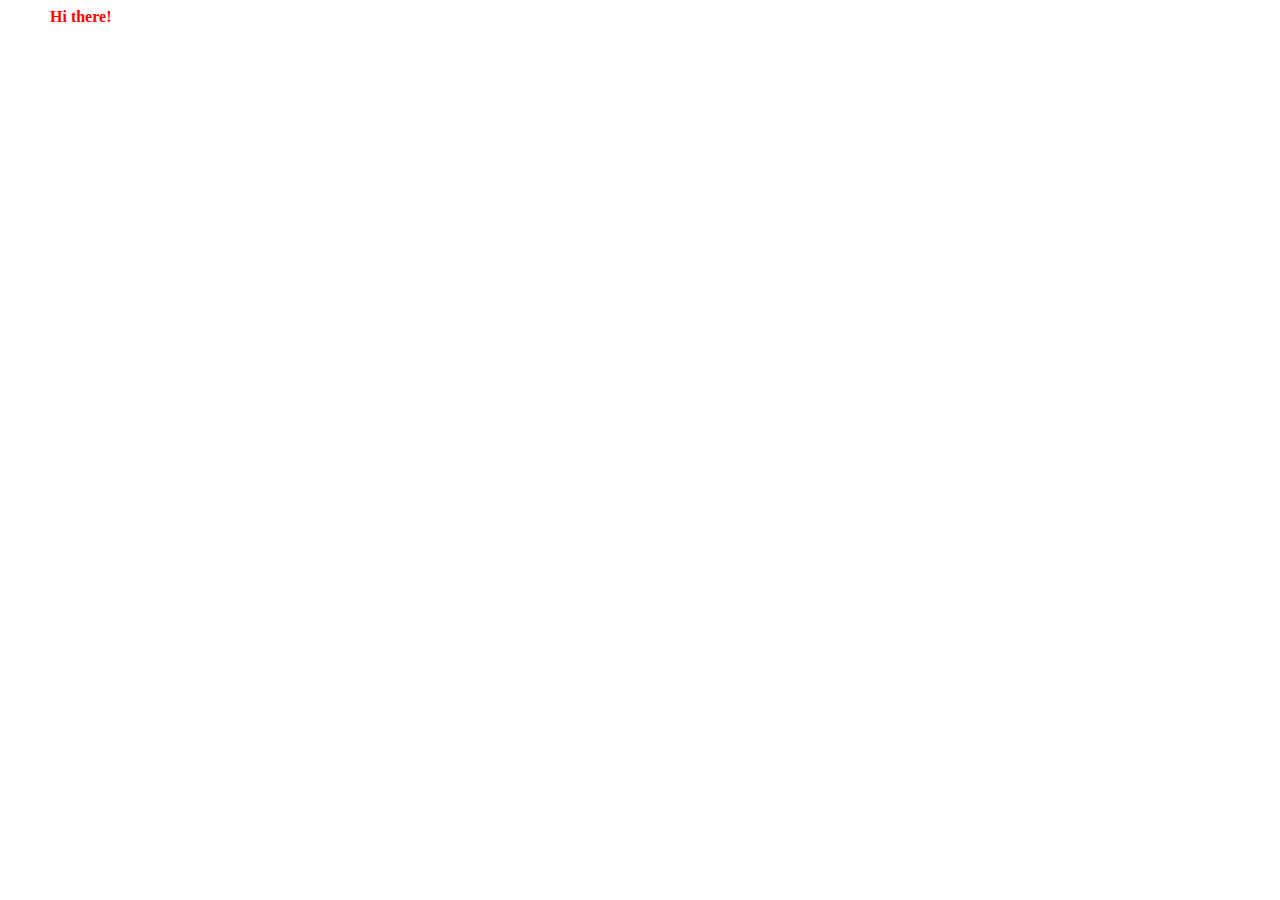
==== docs/index.html @ 75571f02 "Added files so web site could be created." ====
<!DOCTYPE html>
<html xmlns="http://www.w3.org/1999/xhtml">
<head>
    <title></title>
    <link rel="stylesheet" type="text/css" href="StyleSheet.css" />
</head>
<body>
    <h6>
        Hi there!</h6>
</body>
</html>
---- docs/StyleSheet.css ----
﻿body 
  { 
  margin-left:50px;
  margin-right:50px;
  }
h1 
  {
  text-align:center;
  /*
  color:red;
  font-size:8pt;
  */
  }
h2 
  {
  text-align:center;
  /*
  color:red;
  font-size:8pt;
  */
  }
h3 
  {
  text-align:center;
  /*
  color:red;
  font-size:8pt;
  */
  }
h4 
  {
  color:blue;
  /*
  text-align:center;
  font-size:8pt;
  */
  }
p {
  text-align:justify;
  margin-left:25px;
  /*
  color:red;
  font-size:8pt;
  */
  }
h6 {
  color:red;
  font-size:12pt;
  margin-top:5px;
  margin-bottom:0px;
  /*
  text-align:justify;
  color:red;
  */
  }
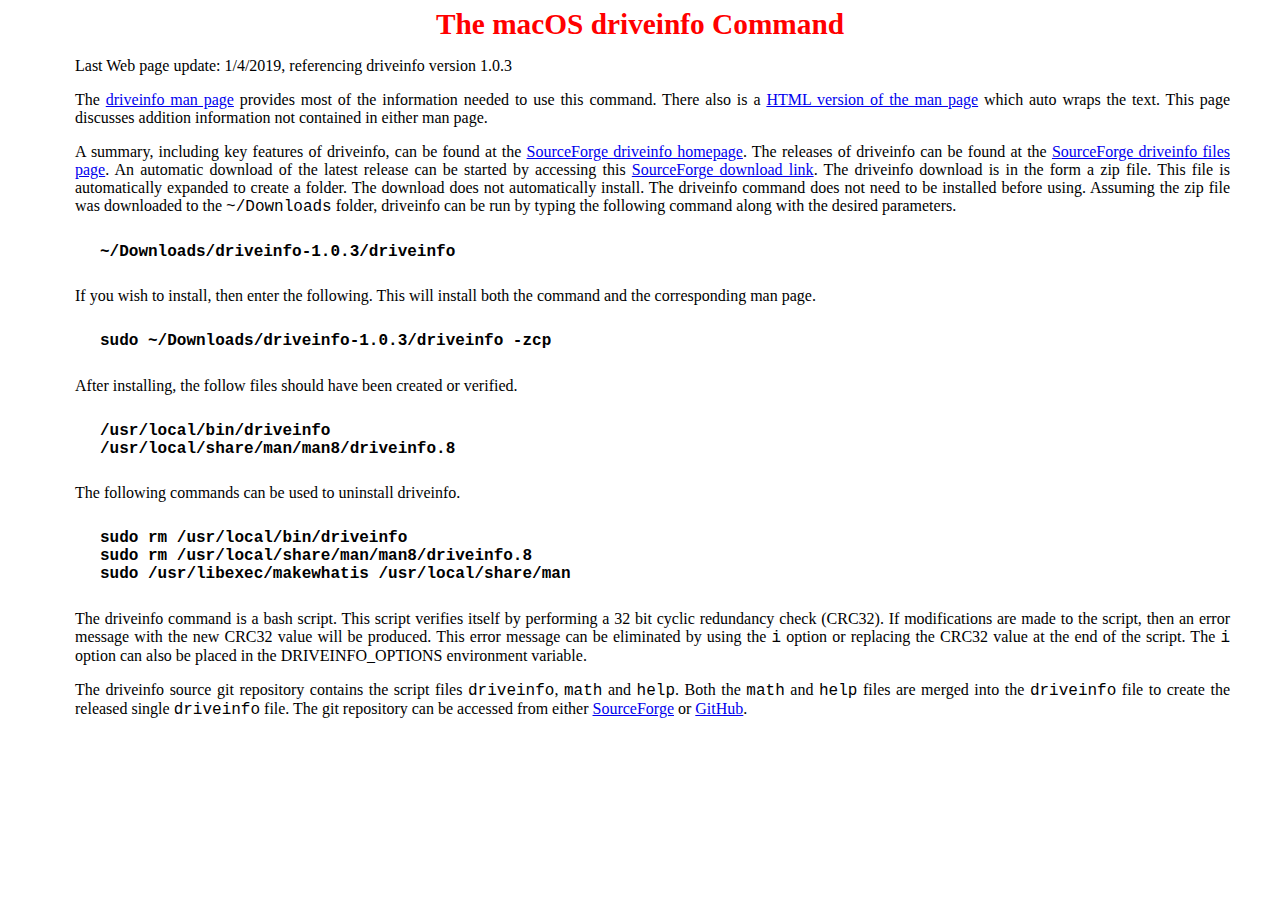
==== commit 0ef7f453: "Added web documents and added to whatis database." ====
--- a/docs/index.html
+++ b/docs/index.html
@@ -1,11 +1,67 @@
-<!DOCTYPE html>
-<html xmlns="http://www.w3.org/1999/xhtml">
-<head>
-    <title></title>
-    <link rel="stylesheet" type="text/css" href="StyleSheet.css" />
-</head>
-<body>
-    <h6>
-        Hi there!</h6>
-</body>
-</html>
+<!DOCTYPE html>
+<html xmlns="http://www.w3.org/1999/xhtml">
+<head>
+    <title>The macOS driveinfo Command</title>
+    <link rel="stylesheet" type="text/css" href="StyleSheet.css" />
+</head>
+<body>
+    <h6>The macOS driveinfo Command
+    </h6>
+    <p>Last Web page update: 1/4/2019, referencing driveinfo version 1.0.3</p>
+    <p>
+        The <a href="driveinfo.html">driveinfo man page</a> provides most of the information
+        needed to use this command. There also is a
+        <a href="driveinfo_html.html">HTML version of the man page</a> which auto wraps the text.
+        This page discusses addition information not contained in either man page.
+    </p>
+    <p>
+        A summary, including key features of driveinfo, can be found at the 
+        <a href="https://sourceforge.net/projects/driveinfo/">SourceForge driveinfo homepage</a>.
+        The releases of driveinfo can be found at the
+        <a href="https://sourceforge.net/projects/driveinfo/files/">SourceForge driveinfo files page</a>.
+        An automatic download of the latest release can be started by accessing this
+        <a href="https://sourceforge.net/projects/driveinfo/files/latest/download">SourceForge download link</a>.
+        The driveinfo download is in the form a zip file.
+        This file is automatically expanded to create a folder.
+        The download does not automatically install.
+        The driveinfo command does not need to be installed before using.
+        Assuming the zip file was downloaded to the
+        <span class="code">~/Downloads</span> folder,
+        driveinfo can be run by typing the following command along with the desired parameters.
+    </p>
+    <h5>~/Downloads/driveinfo-1.0.3/driveinfo</h5>
+    <p>
+        If you wish to install, then enter the following. This will install both the command
+        and the corresponding man page.
+    </p>
+    <h5>sudo ~/Downloads/driveinfo-1.0.3/driveinfo -zcp</h5>
+    <p>After installing, the follow files should have been created or verified.</p>
+    <h5>/usr/local/bin/driveinfo<br />
+        /usr/local/share/man/man8/driveinfo.8<br />
+    </h5>
+    <p>The following commands can be used to uninstall driveinfo.</p>
+    <h5>sudo rm /usr/local/bin/driveinfo<br />
+        sudo rm /usr/local/share/man/man8/driveinfo.8<br />
+        sudo /usr/libexec/makewhatis /usr/local/share/man
+    </h5>
+    <p>
+        The driveinfo command is a bash script. This script verifies itself
+        by performing a 32 bit cyclic redundancy check (CRC32).
+        If modifications are made to the script, then an error message
+        with the new CRC32 value will be produced.
+        This error message can be eliminated by using the <span class="code">i</span>
+        option or replacing the CRC32 value at the end of the script.
+        The <span class="code">i</span> option can also be placed in the DRIVEINFO_OPTIONS
+        environment variable.
+    </p>
+    <p>
+        The driveinfo source git repository contains the script files <span class="code">driveinfo</span>,
+        <span class="code">math</span> and <span class="code">help</span>. Both the
+        <span class="code">math</span> and <span class="code">help</span> files are merged into
+        the <span class="code">driveinfo</span> file to create the released single
+        <span class="code">driveinfo</span> file. The git repository can be accessed from either
+        <a href="https://sourceforge.net/p/driveinfo/code/ci/master/tree/">SourceForge</a> or 
+        <a href="https://github.com/davidanderson61/driveinfo">GitHub</a>.
+    </p>
+</body>
+</html>
--- a/docs/StyleSheet.css
+++ b/docs/StyleSheet.css
@@ -1,55 +1,68 @@
-﻿body 
-  { 
-  margin-left:50px;
-  margin-right:50px;
-  }
-h1 
-  {
-  text-align:center;
-  /*
-  color:red;
-  font-size:8pt;
-  */
-  }
-h2 
-  {
-  text-align:center;
-  /*
-  color:red;
-  font-size:8pt;
-  */
-  }
-h3 
-  {
-  text-align:center;
-  /*
-  color:red;
-  font-size:8pt;
-  */
-  }
-h4 
-  {
-  color:blue;
-  /*
-  text-align:center;
-  font-size:8pt;
-  */
-  }
-p {
-  text-align:justify;
-  margin-left:25px;
-  /*
-  color:red;
-  font-size:8pt;
-  */
-  }
-h6 {
-  color:red;
-  font-size:12pt;
-  margin-top:5px;
-  margin-bottom:0px;
-  /*
-  text-align:justify;
-  color:red;
-  */
-  }
+﻿body {
+    margin-left: 50px;
+    margin-right: 50px;
+}
+
+h1 {
+    text-align: center;
+    /*
+  color:red;
+  font-size:8pt;
+  */
+}
+
+h2 {
+    text-align: center;
+    /*
+  color:red;
+  font-size:8pt;
+  */
+}
+
+h3 {
+    text-align: center;
+    /*
+  color:red;
+  font-size:8pt;
+  */
+}
+
+h4 {
+    color: blue;
+    /*
+  text-align:center;
+  font-size:8pt;
+  */
+}
+
+p {
+    text-align: justify;
+    margin-left: 25px;
+    font-size: 12pt;
+    /*
+  color:red;
+  */
+}
+
+h5 {
+    font-family: "Courier New", Courier, monospace;
+    text-align: left;
+    margin-left: 50px;
+    font-size: 12pt;
+}
+
+h6 {
+    color: red;
+    font-size: 22pt;
+    text-align: center;
+    margin-top: 5px;
+    margin-bottom: 0px;
+    /*
+  text-align:justify;
+  color:red;
+  */
+}
+
+.code {
+    font-family: "Courier New", Courier, monospace;
+}
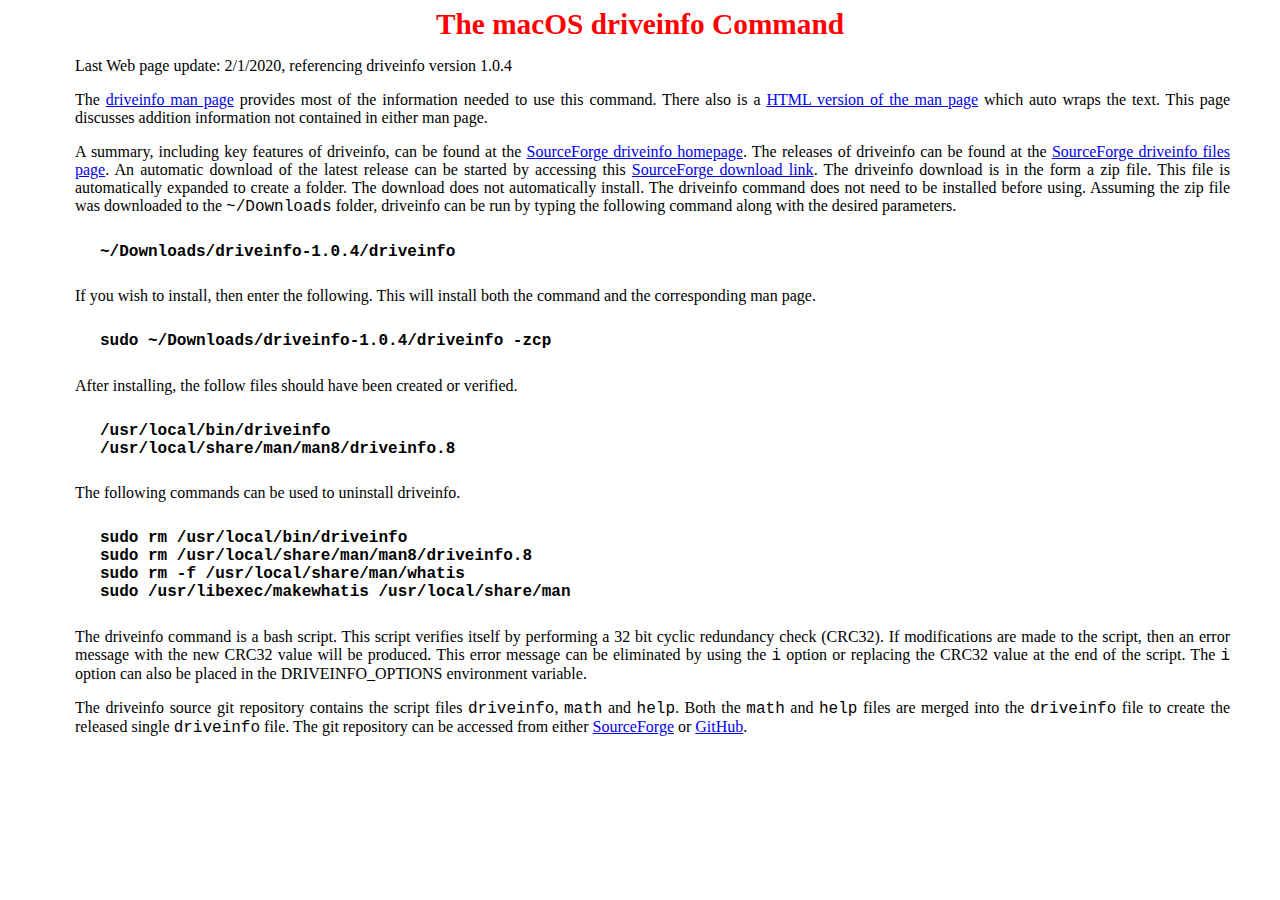
==== commit e6a38416: "Changes for release of version 1.0.4." ====
--- a/docs/index.html
+++ b/docs/index.html
@@ -7,7 +7,7 @@
 <body>
     <h6>The macOS driveinfo Command
     </h6>
-    <p>Last Web page update: 1/4/2019, referencing driveinfo version 1.0.3</p>
+    <p>Last Web page update: 2/1/2020, referencing driveinfo version 1.0.4</p>
     <p>
         The <a href="driveinfo.html">driveinfo man page</a> provides most of the information
         needed to use this command. There also is a
@@ -29,12 +29,12 @@
         <span class="code">~/Downloads</span> folder,
         driveinfo can be run by typing the following command along with the desired parameters.
     </p>
-    <h5>~/Downloads/driveinfo-1.0.3/driveinfo</h5>
+    <h5>~/Downloads/driveinfo-1.0.4/driveinfo</h5>
     <p>
         If you wish to install, then enter the following. This will install both the command
         and the corresponding man page.
     </p>
-    <h5>sudo ~/Downloads/driveinfo-1.0.3/driveinfo -zcp</h5>
+    <h5>sudo ~/Downloads/driveinfo-1.0.4/driveinfo -zcp</h5>
     <p>After installing, the follow files should have been created or verified.</p>
     <h5>/usr/local/bin/driveinfo<br />
         /usr/local/share/man/man8/driveinfo.8<br />
@@ -42,6 +42,7 @@
     <p>The following commands can be used to uninstall driveinfo.</p>
     <h5>sudo rm /usr/local/bin/driveinfo<br />
         sudo rm /usr/local/share/man/man8/driveinfo.8<br />
+        sudo rm -f /usr/local/share/man/whatis<br />
         sudo /usr/libexec/makewhatis /usr/local/share/man
     </h5>
     <p>
